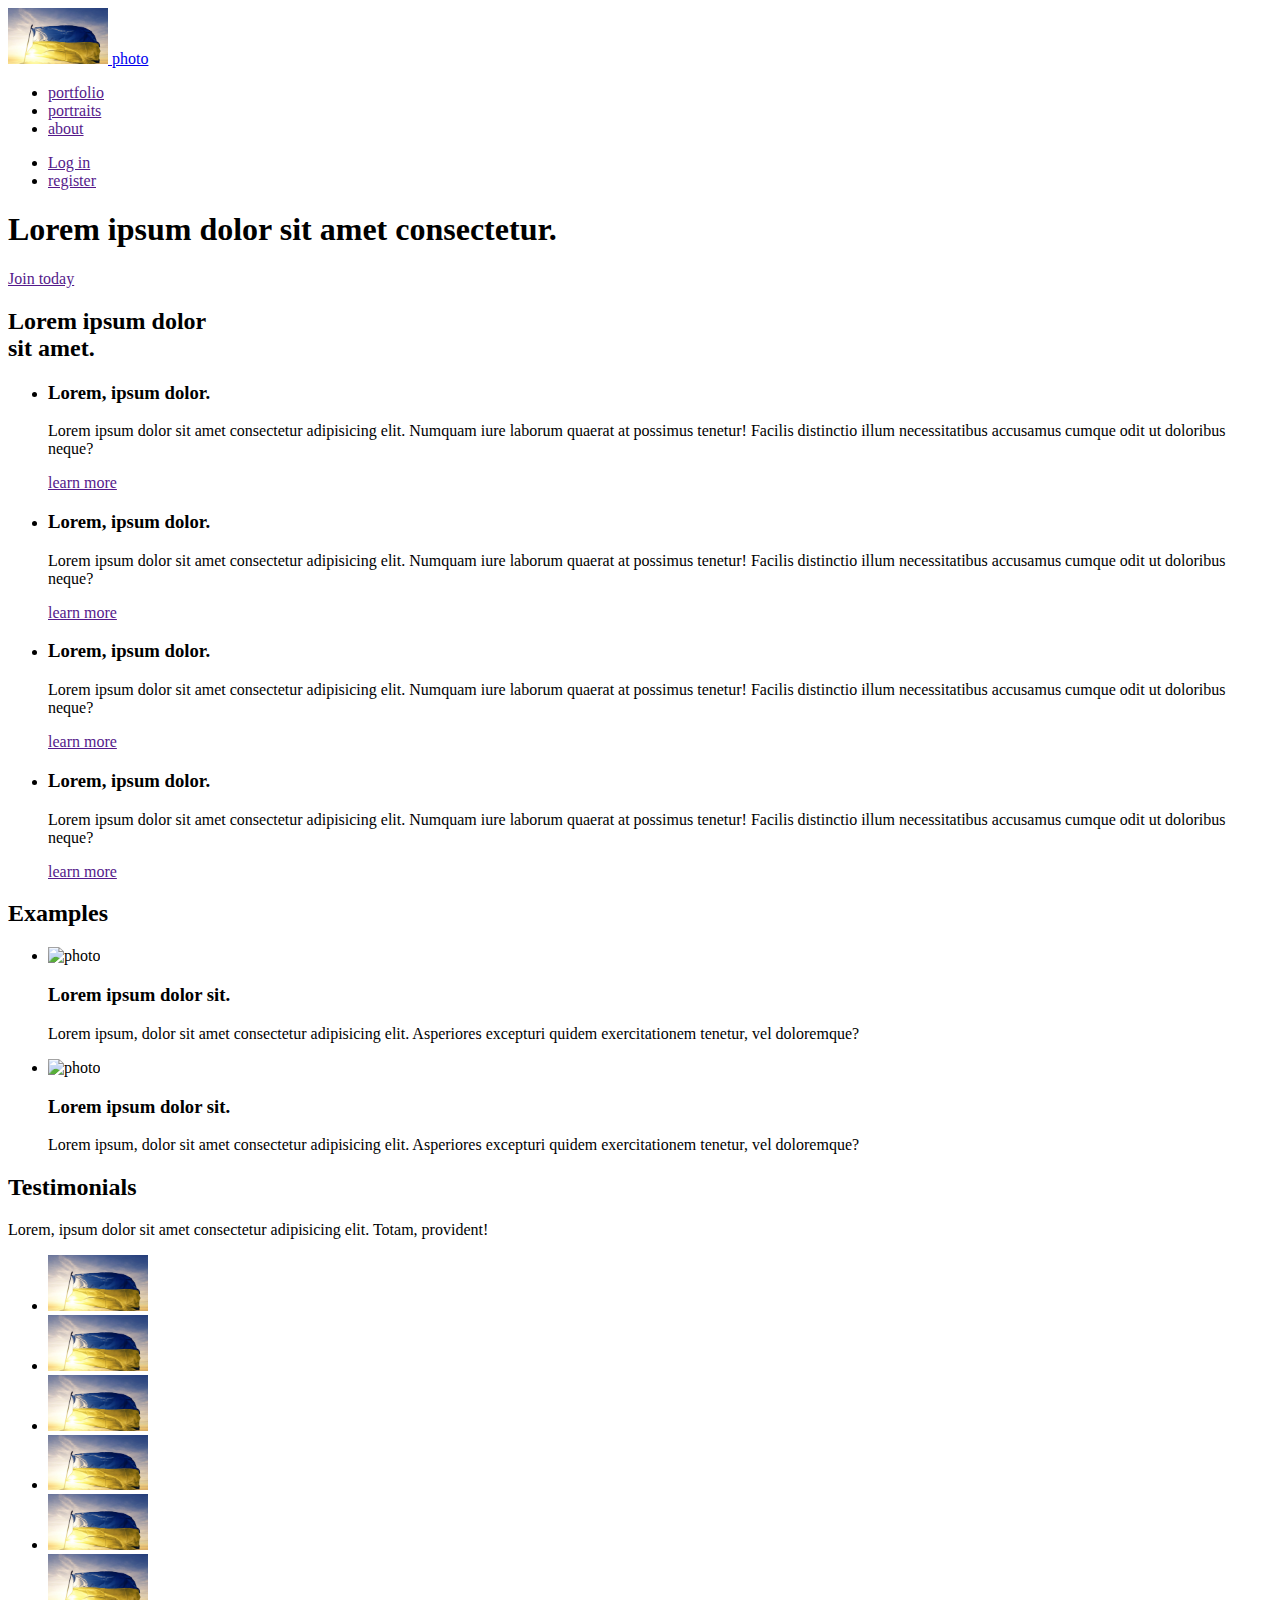
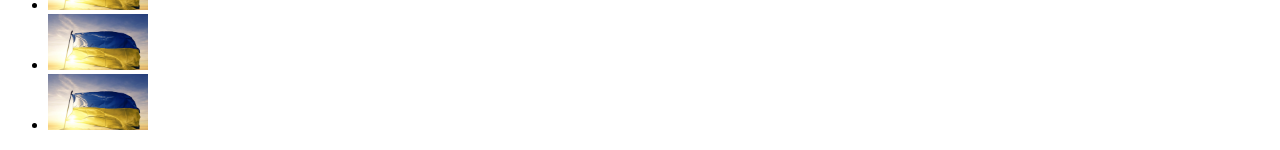
==== index.html @ 8ede585c "1 lesson" ====
<!DOCTYPE html>
<html lang="en">
<head>
    <meta charset="UTF-8">
    <meta http-equiv="X-UA-Compatible" content="IE=edge">
    <meta name="viewport" content="width=device-width, initial-scale=1.0">
    <title>Document</title>
</head>
<body>

    <!--header-->
    <header>
        <nav>
            <a href="/">
                <img src="./images/image.jpg" width="100px" alt="">
                photo
            </a>
            
            <ul>
                <li><a href="">portfolio</a></li>
                <li><a href="">portraits</a></li>
                <li><a href="">about</a></li>
            </ul>
            
            <ul>
                <li><a href="">Log in</a></li>
                <li><a href="">register</a></li>
            </ul>
        </nav>        
    </header>
    <!--main-->
    <main>
        <!--main section-->
        <section>
                <h1>Lorem ipsum dolor sit amet consectetur.</h1>
                <a href="">Join today</a>
        </section>
                
        <section>
            <h2>Lorem ipsum dolor <br />sit amet.</h2>
        
            <ul>
                <li>
                    <h3>Lorem, ipsum dolor.</h3>
                    <p>Lorem ipsum dolor sit amet consectetur adipisicing elit. Numquam iure laborum quaerat at possimus
                        tenetur! Facilis distinctio illum necessitatibus accusamus cumque odit ut doloribus neque?</p>
                    <a href="">learn more</a>
                </li>
                <li>
                    <h3>Lorem, ipsum dolor.</h3>
                    <p>Lorem ipsum dolor sit amet consectetur adipisicing elit. Numquam iure laborum quaerat at possimus
                        tenetur!
                        Facilis distinctio illum necessitatibus accusamus cumque odit ut doloribus neque?</p>
                    <a href="">learn more</a>
                </li>
                <li>
                    <h3>Lorem, ipsum dolor.</h3>
                    <p>Lorem ipsum dolor sit amet consectetur adipisicing elit. Numquam iure laborum quaerat at possimus
                        tenetur!
                        Facilis distinctio illum necessitatibus accusamus cumque odit ut doloribus neque?</p>
                    <a href="">learn more</a>
                </li>
                <li>
                    <h3>Lorem, ipsum dolor.</h3>
                    <p>Lorem ipsum dolor sit amet consectetur adipisicing elit. Numquam iure laborum quaerat at possimus
                        tenetur!
                        Facilis distinctio illum necessitatibus accusamus cumque odit ut doloribus neque?</p>
                    <a href="">learn more</a>
                </li>
            </ul>
        </section>
        
        <!--примеры-->
        <section>
            <h2>Examples</h2>
            <ul>
                <li>
                    <img src="" width="750px" alt="photo">
                    <h3>Lorem ipsum dolor sit.</h3>
                    <p>Lorem ipsum, dolor sit amet consectetur adipisicing elit. Asperiores excepturi quidem exercitationem
                        tenetur, vel doloremque?</p>
                </li>
                <li>
                    <img src="" width="750px" alt="photo">
                    <h3>Lorem ipsum dolor sit.</h3>
                    <p>Lorem ipsum, dolor sit amet consectetur adipisicing elit. Asperiores excepturi quidem exercitationem
                        tenetur, vel
                        doloremque?</p>
                </li>
            </ul>
        </section>
        
        <!--testimonials-->
        <section>
            <h2>Testimonials</h2>
            <p>Lorem, ipsum dolor sit amet consectetur adipisicing elit. Totam, provident!</p>
            <ul>
                <li><a href=""><img src="./images/image.jpg" width="100" alt=""></a></li>
                <li><a href=""><img src="./images/image.jpg" width="100" alt=""></a></li>
                <li><a href=""><img src="./images/image.jpg" width="100" alt=""></a></li>
                <li><a href=""><img src="./images/image.jpg" width="100" alt=""></a></li>
                <li><a href=""><img src="./images/image.jpg" width="100" alt=""></a></li>
                <li><a href=""><img src="./images/image.jpg" width="100" alt=""></a></li>
                <li><a href=""><img src="./images/image.jpg" width="100" alt=""></a></li>
                <li><a href=""><img src="./images/image.jpg" width="100" alt=""></a></li>
            </ul>
        </section>
    </main>

<!--footer-->
    <footer>
    </footer>
</body>
</html>
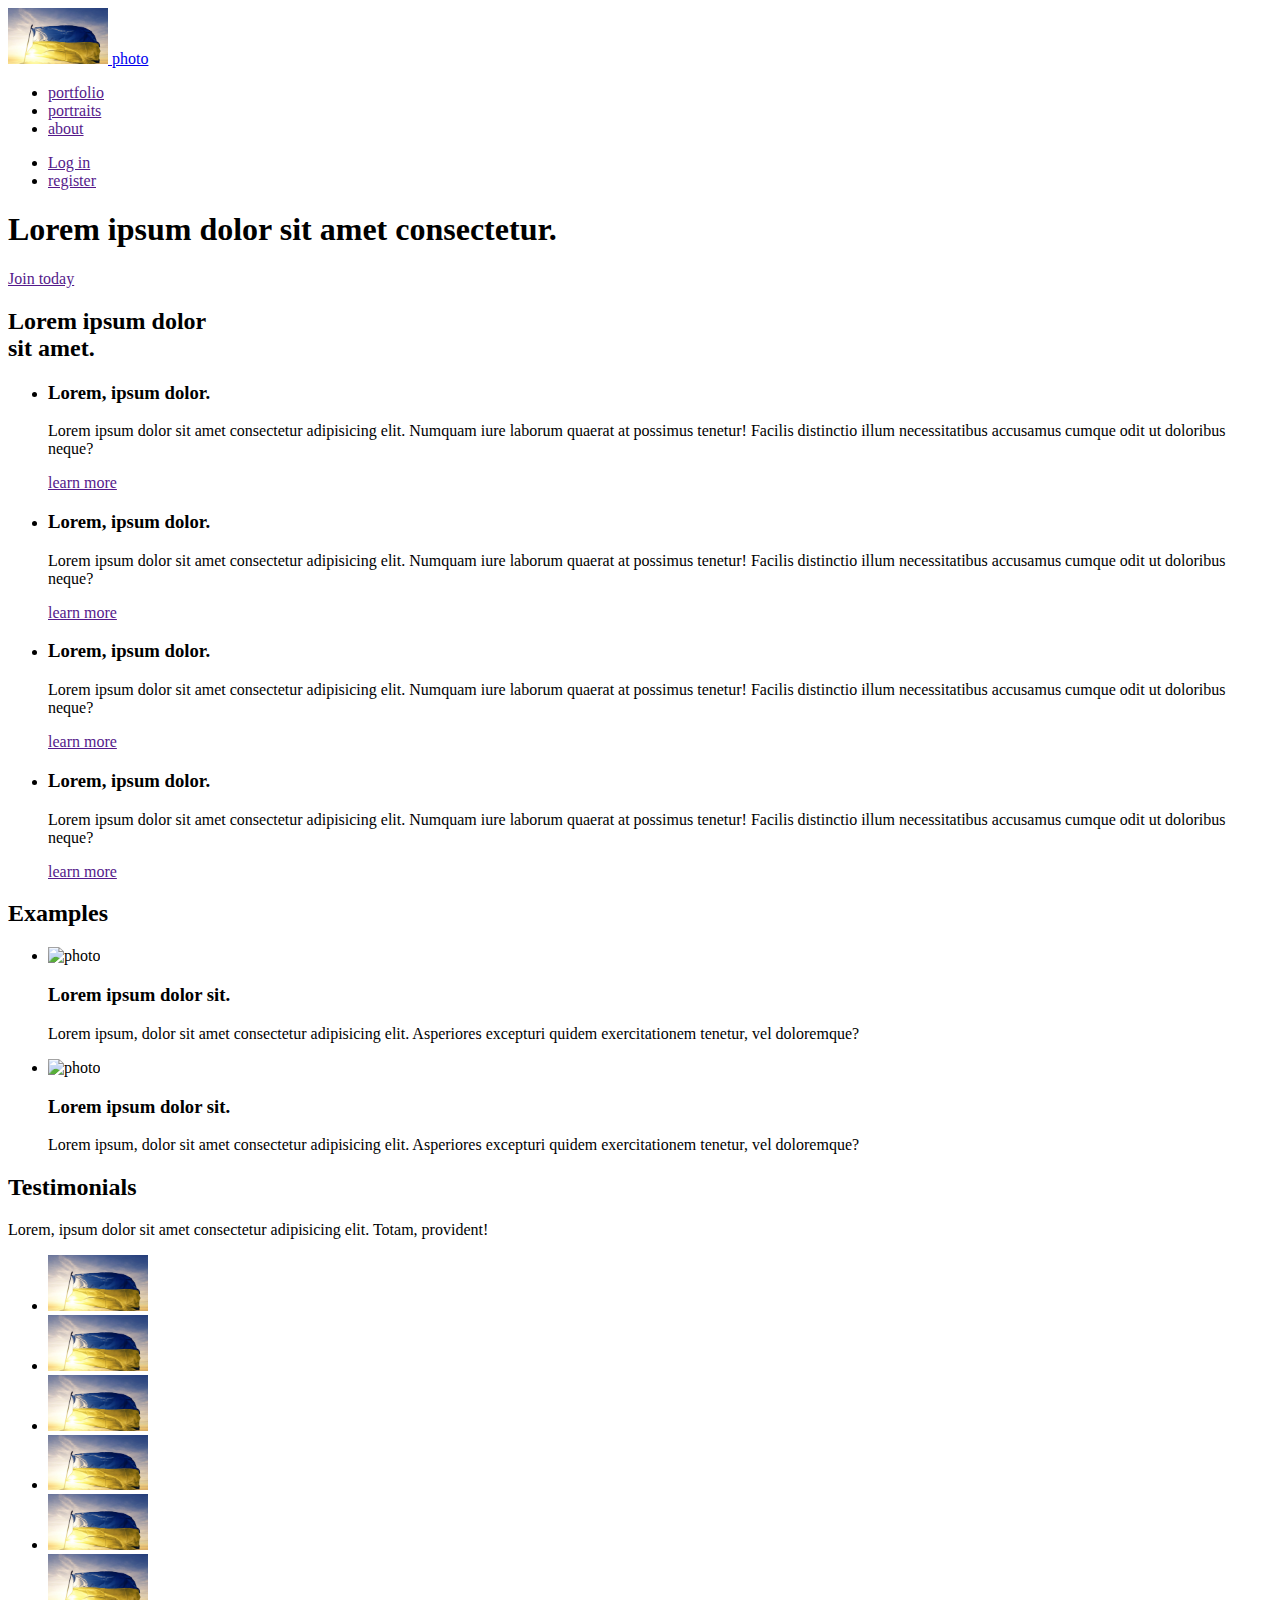
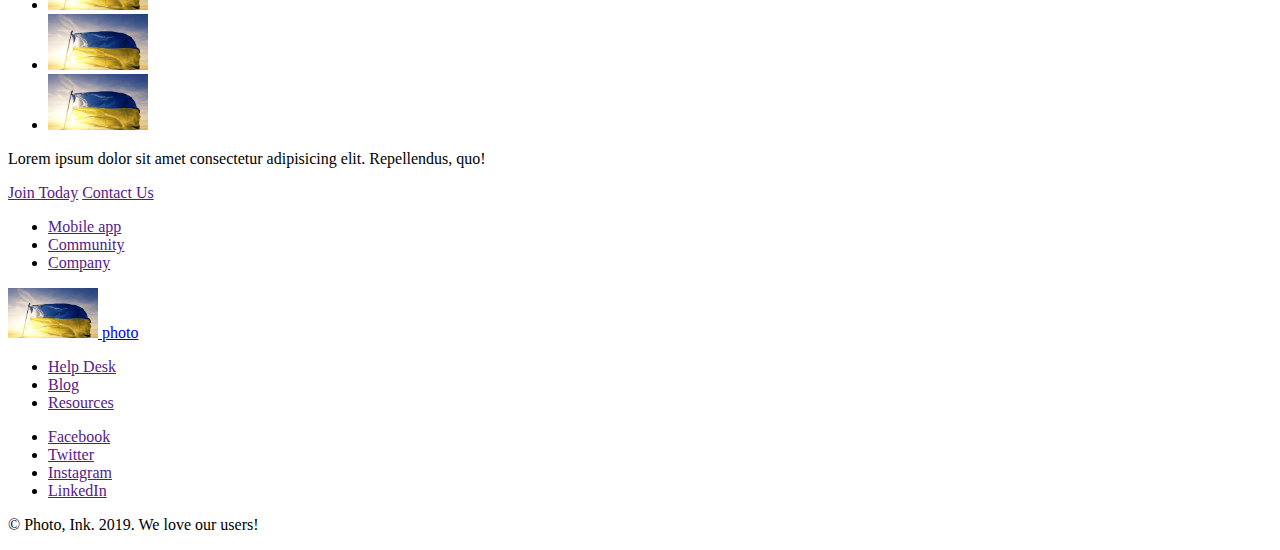
==== commit e890e58b: "add footer" ====
--- a/index.html
+++ b/index.html
@@ -1,114 +1,184 @@
 <!DOCTYPE html>
 <html lang="en">
-<head>
-    <meta charset="UTF-8">
-    <meta http-equiv="X-UA-Compatible" content="IE=edge">
-    <meta name="viewport" content="width=device-width, initial-scale=1.0">
+  <head>
+    <meta charset="UTF-8" />
+    <meta http-equiv="X-UA-Compatible" content="IE=edge" />
+    <meta name="viewport" content="width=device-width, initial-scale=1.0" />
     <title>Document</title>
-</head>
-<body>
-
+  </head>
+  <body>
     <!--header-->
     <header>
-        <nav>
-            <a href="/">
-                <img src="./images/image.jpg" width="100px" alt="">
-                photo
-            </a>
-            
-            <ul>
-                <li><a href="">portfolio</a></li>
-                <li><a href="">portraits</a></li>
-                <li><a href="">about</a></li>
-            </ul>
-            
-            <ul>
-                <li><a href="">Log in</a></li>
-                <li><a href="">register</a></li>
-            </ul>
-        </nav>        
+      <nav>
+        <a href="/">
+          <img src="./images/image.jpg" width="100px" alt="" />
+          photo
+        </a>
+
+        <ul>
+          <li><a href="">portfolio</a></li>
+          <li><a href="">portraits</a></li>
+          <li><a href="">about</a></li>
+        </ul>
+
+        <ul>
+          <li><a href="">Log in</a></li>
+          <li><a href="">register</a></li>
+        </ul>
+      </nav>
     </header>
     <!--main-->
     <main>
-        <!--main section-->
-        <section>
-                <h1>Lorem ipsum dolor sit amet consectetur.</h1>
-                <a href="">Join today</a>
-        </section>
-                
-        <section>
-            <h2>Lorem ipsum dolor <br />sit amet.</h2>
-        
-            <ul>
-                <li>
-                    <h3>Lorem, ipsum dolor.</h3>
-                    <p>Lorem ipsum dolor sit amet consectetur adipisicing elit. Numquam iure laborum quaerat at possimus
-                        tenetur! Facilis distinctio illum necessitatibus accusamus cumque odit ut doloribus neque?</p>
-                    <a href="">learn more</a>
-                </li>
-                <li>
-                    <h3>Lorem, ipsum dolor.</h3>
-                    <p>Lorem ipsum dolor sit amet consectetur adipisicing elit. Numquam iure laborum quaerat at possimus
-                        tenetur!
-                        Facilis distinctio illum necessitatibus accusamus cumque odit ut doloribus neque?</p>
-                    <a href="">learn more</a>
-                </li>
-                <li>
-                    <h3>Lorem, ipsum dolor.</h3>
-                    <p>Lorem ipsum dolor sit amet consectetur adipisicing elit. Numquam iure laborum quaerat at possimus
-                        tenetur!
-                        Facilis distinctio illum necessitatibus accusamus cumque odit ut doloribus neque?</p>
-                    <a href="">learn more</a>
-                </li>
-                <li>
-                    <h3>Lorem, ipsum dolor.</h3>
-                    <p>Lorem ipsum dolor sit amet consectetur adipisicing elit. Numquam iure laborum quaerat at possimus
-                        tenetur!
-                        Facilis distinctio illum necessitatibus accusamus cumque odit ut doloribus neque?</p>
-                    <a href="">learn more</a>
-                </li>
-            </ul>
-        </section>
-        
-        <!--примеры-->
-        <section>
-            <h2>Examples</h2>
-            <ul>
-                <li>
-                    <img src="" width="750px" alt="photo">
-                    <h3>Lorem ipsum dolor sit.</h3>
-                    <p>Lorem ipsum, dolor sit amet consectetur adipisicing elit. Asperiores excepturi quidem exercitationem
-                        tenetur, vel doloremque?</p>
-                </li>
-                <li>
-                    <img src="" width="750px" alt="photo">
-                    <h3>Lorem ipsum dolor sit.</h3>
-                    <p>Lorem ipsum, dolor sit amet consectetur adipisicing elit. Asperiores excepturi quidem exercitationem
-                        tenetur, vel
-                        doloremque?</p>
-                </li>
-            </ul>
-        </section>
-        
-        <!--testimonials-->
-        <section>
-            <h2>Testimonials</h2>
-            <p>Lorem, ipsum dolor sit amet consectetur adipisicing elit. Totam, provident!</p>
-            <ul>
-                <li><a href=""><img src="./images/image.jpg" width="100" alt=""></a></li>
-                <li><a href=""><img src="./images/image.jpg" width="100" alt=""></a></li>
-                <li><a href=""><img src="./images/image.jpg" width="100" alt=""></a></li>
-                <li><a href=""><img src="./images/image.jpg" width="100" alt=""></a></li>
-                <li><a href=""><img src="./images/image.jpg" width="100" alt=""></a></li>
-                <li><a href=""><img src="./images/image.jpg" width="100" alt=""></a></li>
-                <li><a href=""><img src="./images/image.jpg" width="100" alt=""></a></li>
-                <li><a href=""><img src="./images/image.jpg" width="100" alt=""></a></li>
-            </ul>
-        </section>
+      <!--main section-->
+      <section>
+        <h1>Lorem ipsum dolor sit amet consectetur.</h1>
+        <a href="">Join today</a>
+      </section>
+
+      <section>
+        <h2>Lorem ipsum dolor <br />sit amet.</h2>
+
+        <ul>
+          <li>
+            <h3>Lorem, ipsum dolor.</h3>
+            <p>
+              Lorem ipsum dolor sit amet consectetur adipisicing elit. Numquam
+              iure laborum quaerat at possimus tenetur! Facilis distinctio illum
+              necessitatibus accusamus cumque odit ut doloribus neque?
+            </p>
+            <a href="">learn more</a>
+          </li>
+          <li>
+            <h3>Lorem, ipsum dolor.</h3>
+            <p>
+              Lorem ipsum dolor sit amet consectetur adipisicing elit. Numquam
+              iure laborum quaerat at possimus tenetur! Facilis distinctio illum
+              necessitatibus accusamus cumque odit ut doloribus neque?
+            </p>
+            <a href="">learn more</a>
+          </li>
+          <li>
+            <h3>Lorem, ipsum dolor.</h3>
+            <p>
+              Lorem ipsum dolor sit amet consectetur adipisicing elit. Numquam
+              iure laborum quaerat at possimus tenetur! Facilis distinctio illum
+              necessitatibus accusamus cumque odit ut doloribus neque?
+            </p>
+            <a href="">learn more</a>
+          </li>
+          <li>
+            <h3>Lorem, ipsum dolor.</h3>
+            <p>
+              Lorem ipsum dolor sit amet consectetur adipisicing elit. Numquam
+              iure laborum quaerat at possimus tenetur! Facilis distinctio illum
+              necessitatibus accusamus cumque odit ut doloribus neque?
+            </p>
+            <a href="">learn more</a>
+          </li>
+        </ul>
+      </section>
+
+      <!--примеры-->
+      <section>
+        <h2>Examples</h2>
+        <ul>
+          <li>
+            <img src="" width="750px" alt="photo" />
+            <h3>Lorem ipsum dolor sit.</h3>
+            <p>
+              Lorem ipsum, dolor sit amet consectetur adipisicing elit.
+              Asperiores excepturi quidem exercitationem tenetur, vel
+              doloremque?
+            </p>
+          </li>
+          <li>
+            <img src="" width="750px" alt="photo" />
+            <h3>Lorem ipsum dolor sit.</h3>
+            <p>
+              Lorem ipsum, dolor sit amet consectetur adipisicing elit.
+              Asperiores excepturi quidem exercitationem tenetur, vel
+              doloremque?
+            </p>
+          </li>
+        </ul>
+      </section>
+
+      <!--testimonials-->
+      <section>
+        <h2>Testimonials</h2>
+        <p>
+          Lorem, ipsum dolor sit amet consectetur adipisicing elit. Totam,
+          provident!
+        </p>
+        <ul>
+          <li>
+            <a href=""><img src="./images/image.jpg" width="100" alt="" /></a>
+          </li>
+          <li>
+            <a href=""><img src="./images/image.jpg" width="100" alt="" /></a>
+          </li>
+          <li>
+            <a href=""><img src="./images/image.jpg" width="100" alt="" /></a>
+          </li>
+          <li>
+            <a href=""><img src="./images/image.jpg" width="100" alt="" /></a>
+          </li>
+          <li>
+            <a href=""><img src="./images/image.jpg" width="100" alt="" /></a>
+          </li>
+          <li>
+            <a href=""><img src="./images/image.jpg" width="100" alt="" /></a>
+          </li>
+          <li>
+            <a href=""><img src="./images/image.jpg" width="100" alt="" /></a>
+          </li>
+          <li>
+            <a href=""><img src="./images/image.jpg" width="100" alt="" /></a>
+          </li>
+        </ul>
+      </section>
+
+      <!-- sign up -->
+      <section>
+        <p>
+          Lorem ipsum dolor sit amet consectetur adipisicing elit. Repellendus,
+          quo!
+        </p>
+        <!-- я не джин) -->
+        <div>
+          <a href="">Join Today</a>
+          <a href="">Contact Us</a>
+        </div>
+      </section>
     </main>
 
-<!--footer-->
+    <!--footer-->
     <footer>
+      <ul>
+        <li><a href="">Mobile app</a></li>
+        <li><a href="">Community</a></li>
+        <li><a href="">Company</a></li>
+      </ul>
+
+      <a href="./index.html">
+        <img src="images/image.jpg" alt="logo" width="90" />
+        photo
+      </a>
+
+      <ul>
+        <li><a href="">Help Desk</a></li>
+        <li><a href="">Blog</a></li>
+        <li><a href="">Resources</a></li>
+      </ul>
+
+      <ul>
+        <li><a href="" aria-label="ссылка на Facebook">Facebook</a></li>
+        <li><a href="" aria-label="ссылка на Twitter">Twitter</a></li>
+        <li><a href="" aria-label="ссылка на Instagram">Instagram</a></li>
+        <li><a href="" aria-label="ссылка на LinkedIn">LinkedIn</a></li>
+      </ul>
+
+      <p>&copy; Photo, Ink. 2019. We love our users!</p>
     </footer>
-</body>
-</html>+  </body>
+</html>
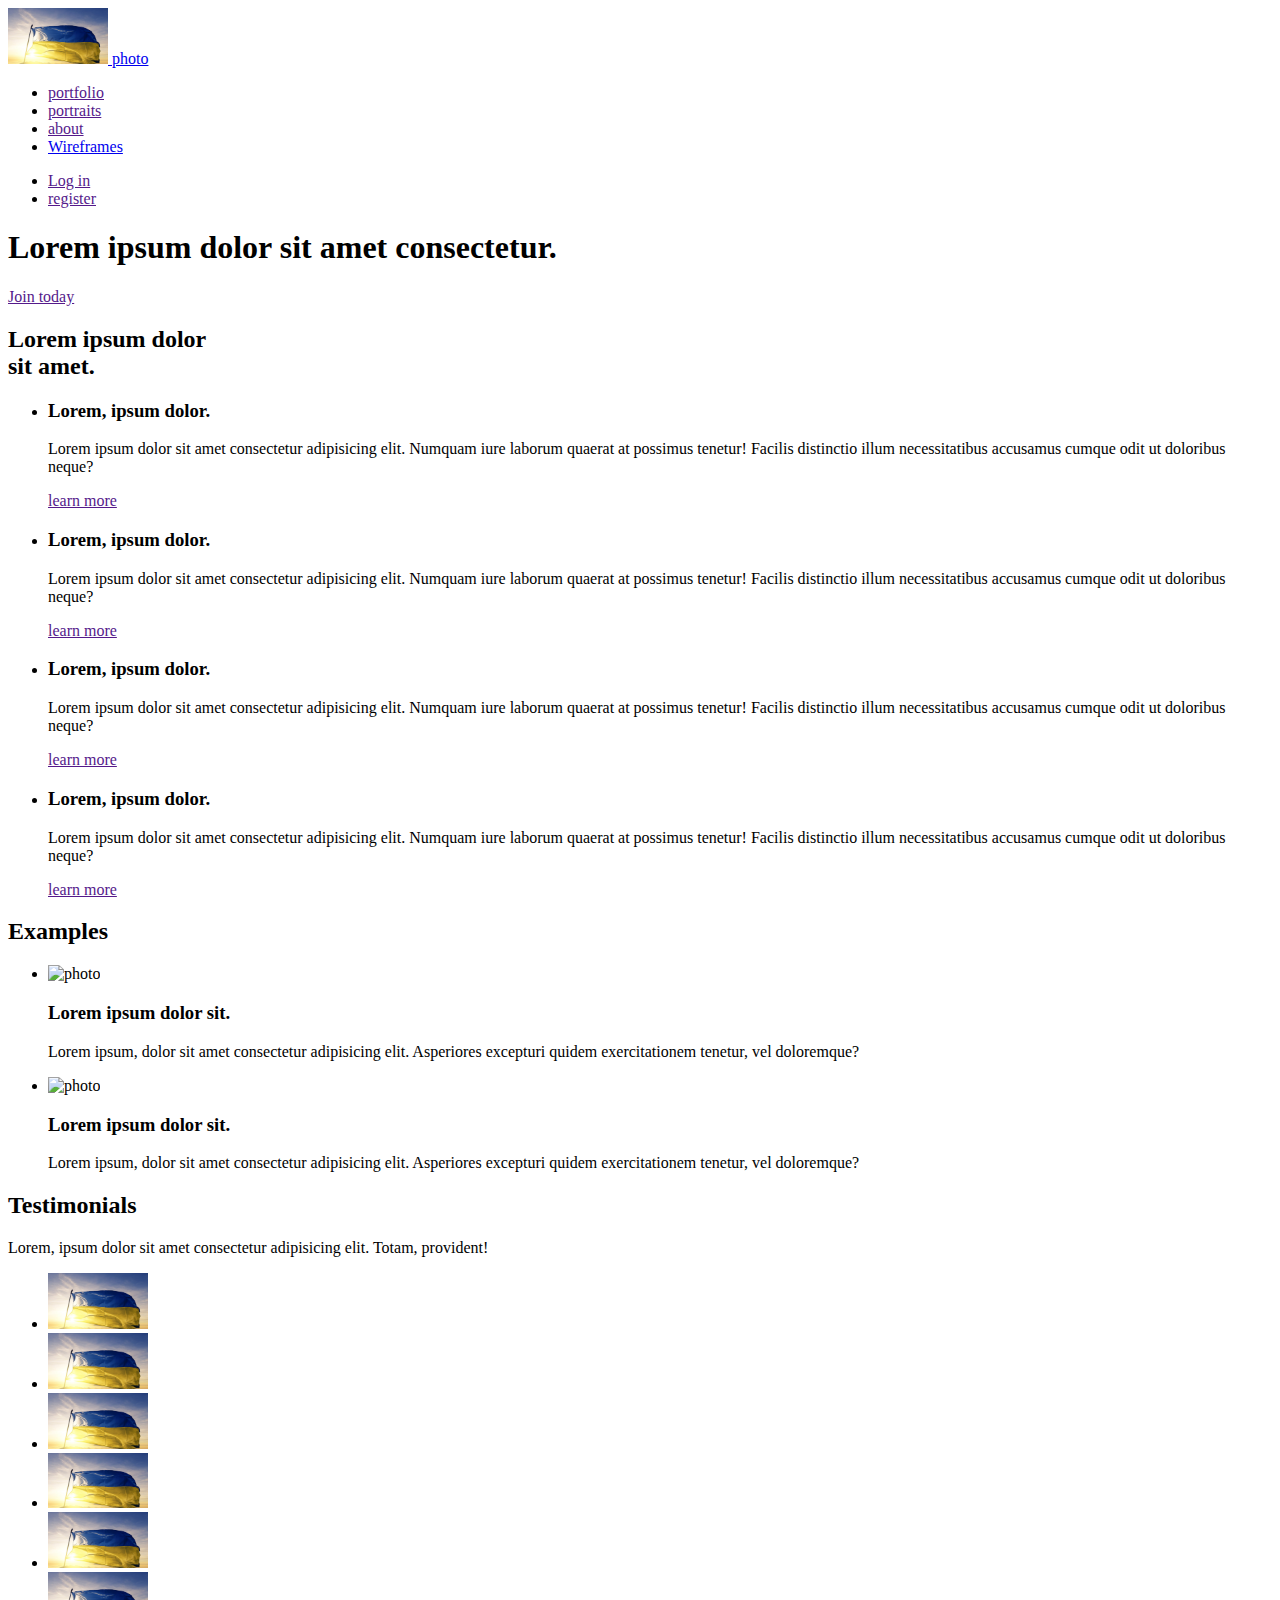
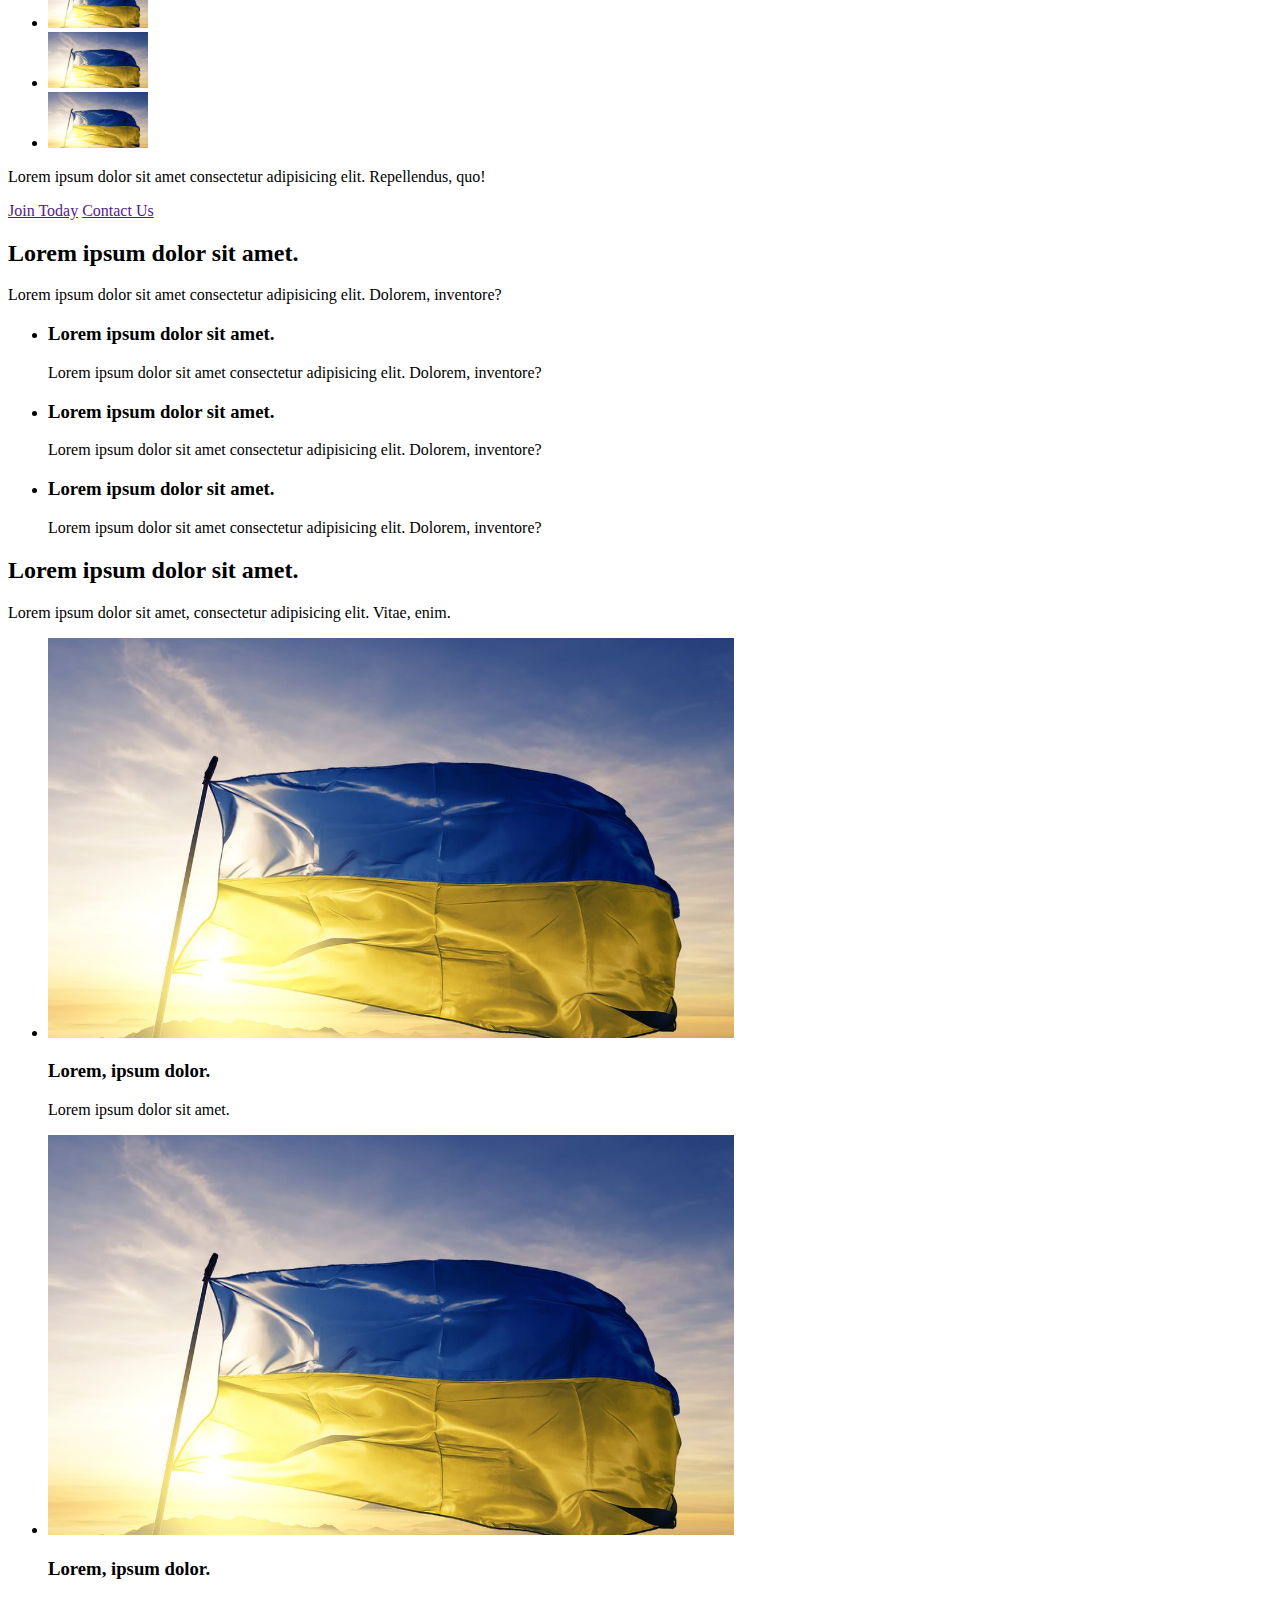
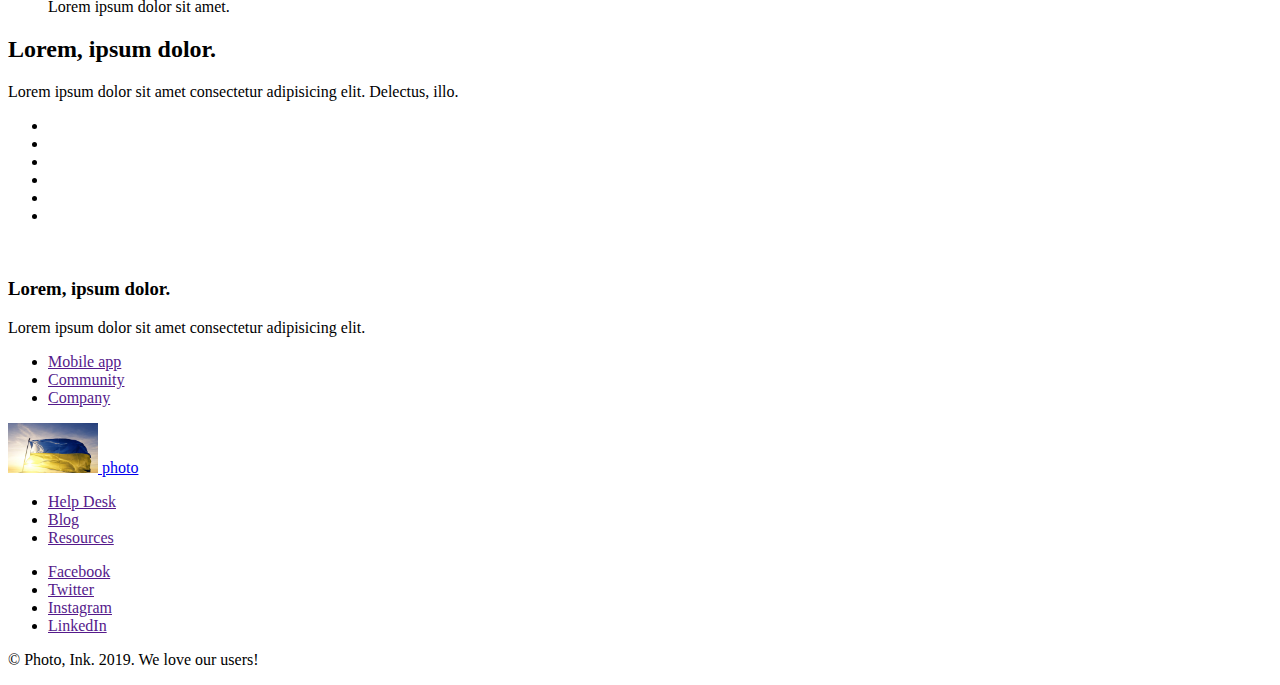
==== commit 1b975107: "add body var 2-4" ====
--- a/index.html
+++ b/index.html
@@ -19,6 +19,7 @@
           <li><a href="">portfolio</a></li>
           <li><a href="">portraits</a></li>
           <li><a href="">about</a></li>
+          <li><a href="./wireframes.html">Wireframes</a></li>
         </ul>
 
         <ul>
@@ -149,6 +150,82 @@
           <a href="">Join Today</a>
           <a href="">Contact Us</a>
         </div>
+      </section>
+
+      <!-- body var2 -->
+      <section>
+        <h2>Lorem ipsum dolor sit amet.</h2>
+        <p>
+          Lorem ipsum dolor sit amet consectetur adipisicing elit. Dolorem,
+          inventore?
+        </p>
+        <ul>
+          <li>
+            <h3>Lorem ipsum dolor sit amet.</h3>
+            <p>
+              Lorem ipsum dolor sit amet consectetur adipisicing elit. Dolorem,
+              inventore?
+            </p>
+          </li>
+          <li>
+            <h3>Lorem ipsum dolor sit amet.</h3>
+            <p>
+              Lorem ipsum dolor sit amet consectetur adipisicing elit. Dolorem,
+              inventore?
+            </p>
+          </li>
+          <li>
+            <h3>Lorem ipsum dolor sit amet.</h3>
+            <p>
+              Lorem ipsum dolor sit amet consectetur adipisicing elit. Dolorem,
+              inventore?
+              <img src="" alt="" />
+            </p>
+          </li>
+        </ul>
+      </section>
+
+      <!-- body var3 -->
+      <section>
+        <h2>Lorem ipsum dolor sit amet.</h2>
+        <p>
+          Lorem ipsum dolor sit amet, consectetur adipisicing elit. Vitae, enim.
+        </p>
+        <ul>
+          <li>
+            <img src="./images/image.jpg" alt="" width="686" height="400" />
+            <h3>Lorem, ipsum dolor.</h3>
+            <p>Lorem ipsum dolor sit amet.</p>
+          </li>
+          <li>
+            <img src="./images/image.jpg" alt="" width="686" height="400" />
+            <h3>Lorem, ipsum dolor.</h3>
+            <p>Lorem ipsum dolor sit amet.</p>
+          </li>
+        </ul>
+      </section>
+
+      <!-- body var4 -->
+      <section>
+        <h2>Lorem, ipsum dolor.</h2>
+        <p>
+          Lorem ipsum dolor sit amet consectetur adipisicing elit. Delectus,
+          illo.
+        </p>
+        <ul>
+          <li><img src="" alt="" /></li>
+          <li><img src="" alt="" /></li>
+          <li><img src="" alt="" /></li>
+          <li><img src="" alt="" /></li>
+          <li><img src="" alt="" /></li>
+          <li><img src="" alt="" /></li>
+        </ul>
+
+        <article>
+          <img src="" alt="" width="400" />
+          <h3>Lorem, ipsum dolor.</h3>
+          <p>Lorem ipsum dolor sit amet consectetur adipisicing elit.</p>
+        </article>
       </section>
     </main>
 
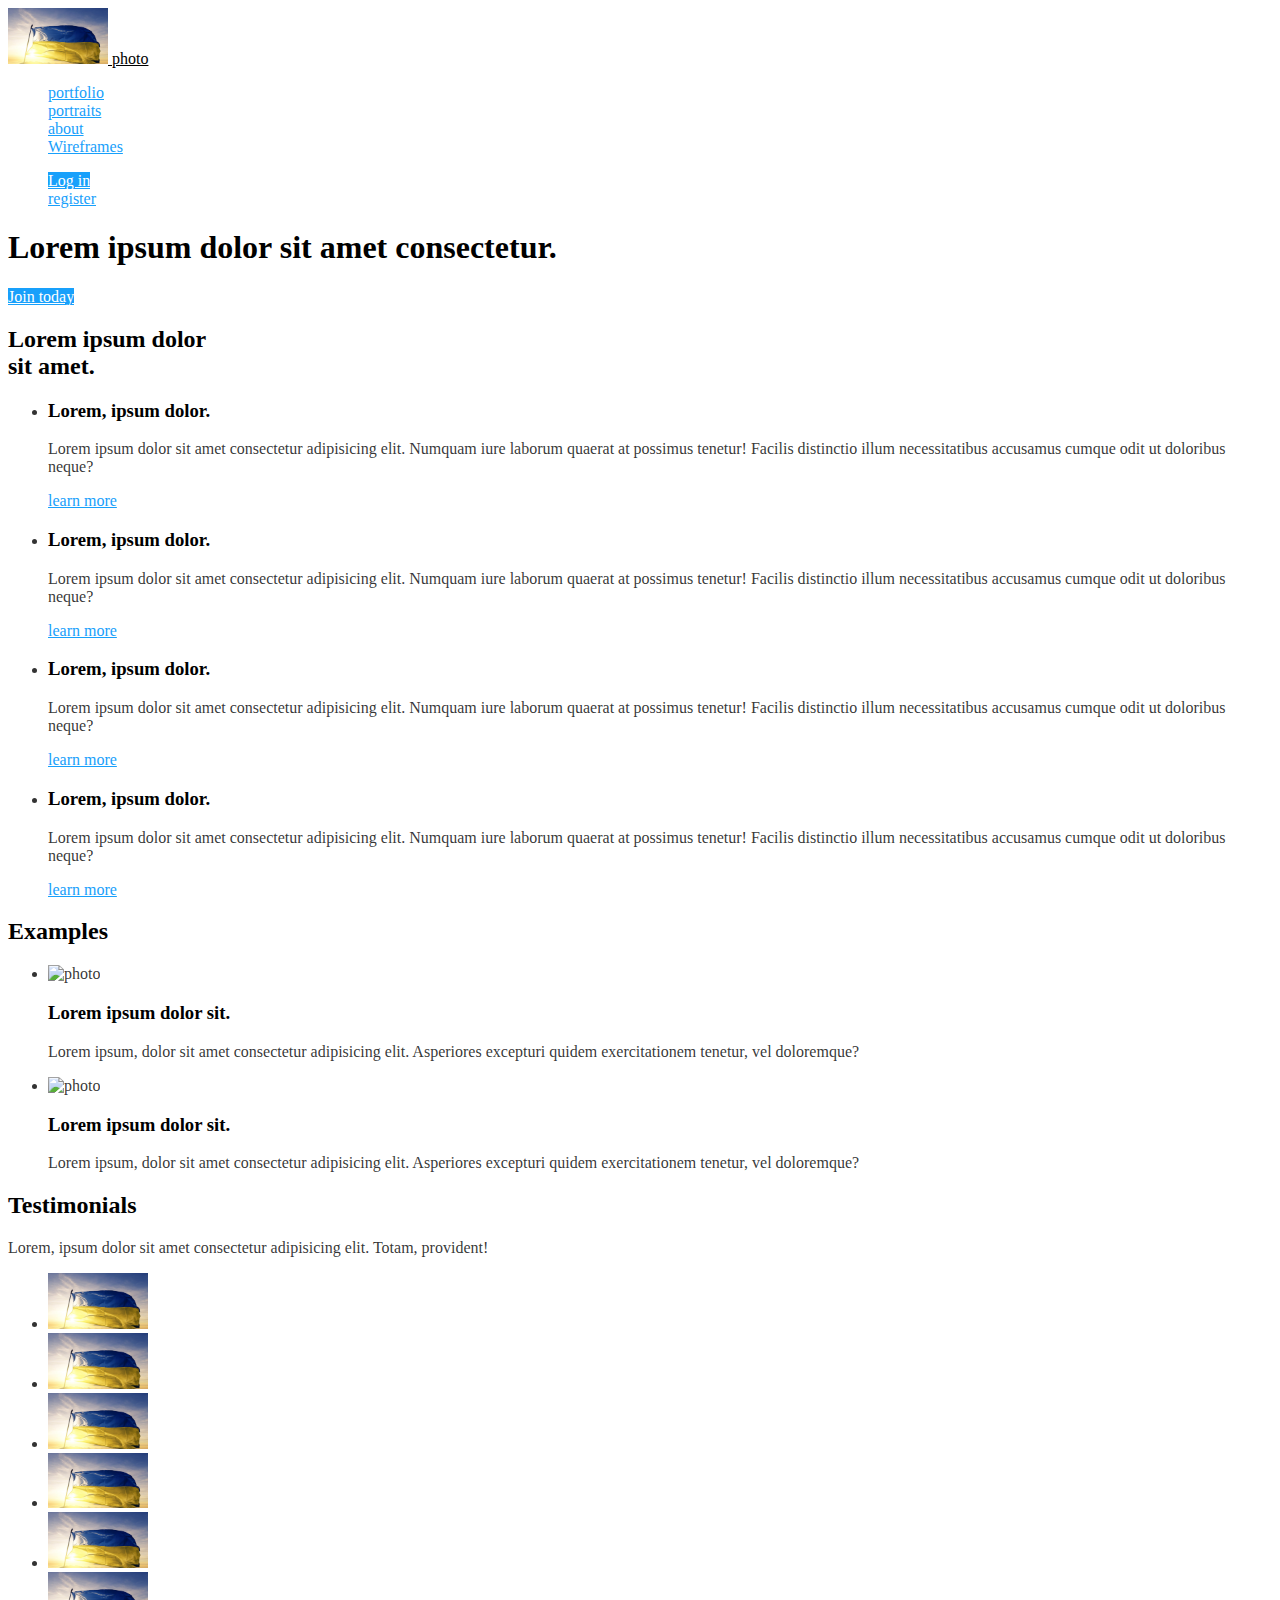
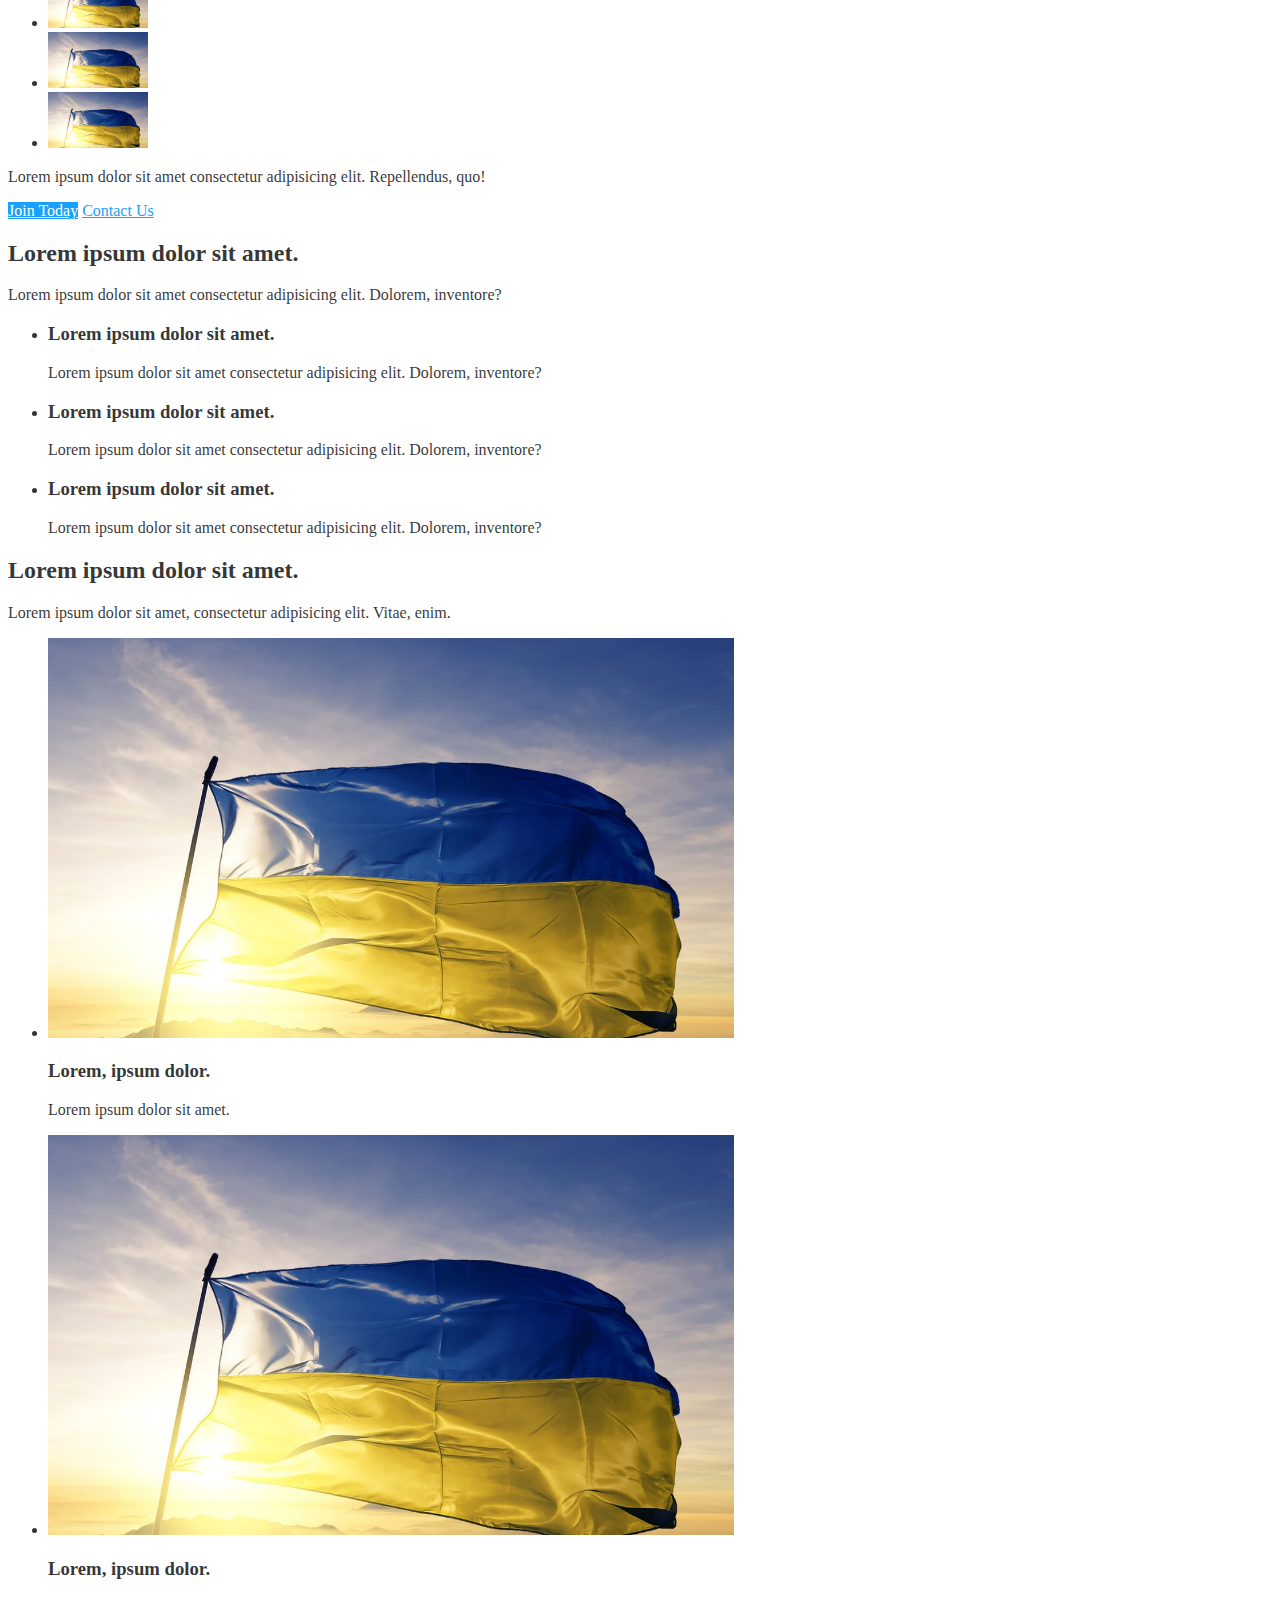
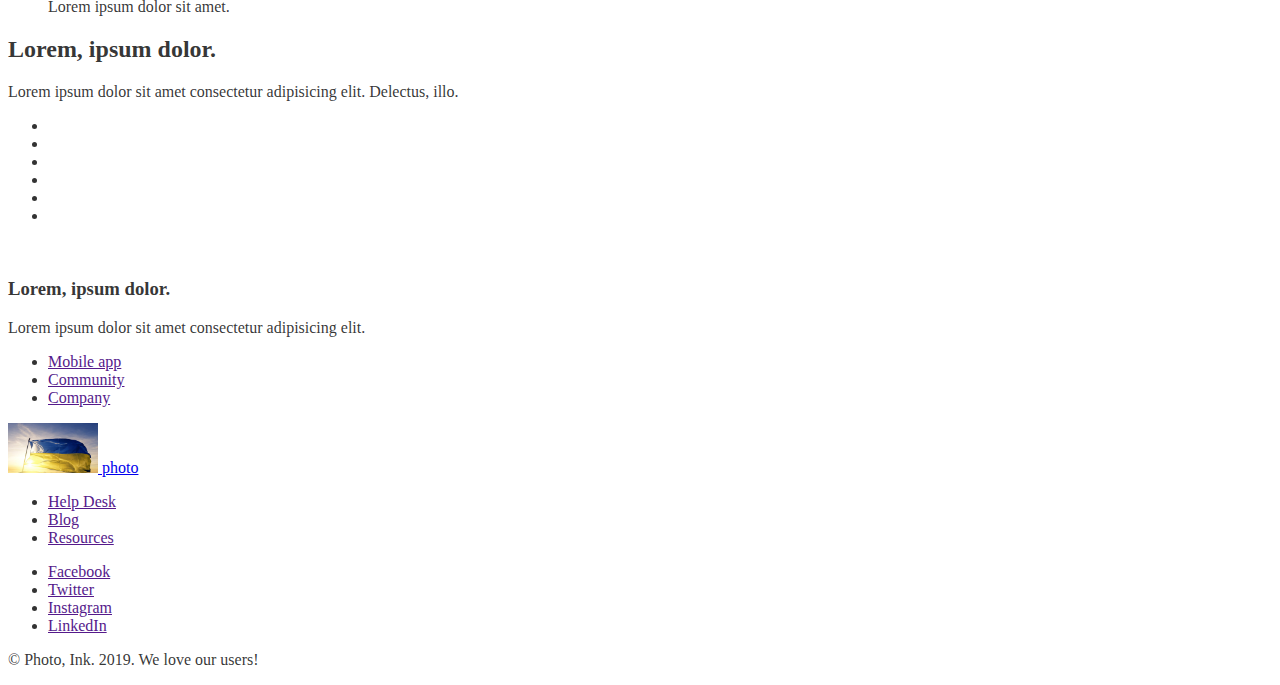
==== commit 4853f3ea: "добавлены классы в хтмл и файл стайлз цсс" ====
--- a/index.html
+++ b/index.html
@@ -4,88 +4,90 @@
     <meta charset="UTF-8" />
     <meta http-equiv="X-UA-Compatible" content="IE=edge" />
     <meta name="viewport" content="width=device-width, initial-scale=1.0" />
-    <title>Document</title>
+    <title>Test Document</title>
+    <link rel="stylesheet" href="./css/styles.css" />
   </head>
-  <body>
+  <body class="page">
     <!--header-->
-    <header>
+    <header class="page-header">
       <nav>
-        <a href="/">
+        <a href="./index.html" class="logo">
           <img src="./images/image.jpg" width="100px" alt="" />
           photo
         </a>
 
-        <ul>
-          <li><a href="">portfolio</a></li>
-          <li><a href="">portraits</a></li>
-          <li><a href="">about</a></li>
-          <li><a href="./wireframes.html">Wireframes</a></li>
-        </ul>
-
-        <ul>
-          <li><a href="">Log in</a></li>
-          <li><a href="">register</a></li>
+        <ul class="site-nav list">
+          <li><a href="" class="link">portfolio</a></li>
+          <li><a href="" class="link">portraits</a></li>
+          <li><a href="" class="link">about</a></li>
+          <li><a href="./wireframes.html" class="link">Wireframes</a></li>
+        </ul>
+
+        <ul class="auth-nav list">
+          <li><a href="" class="button primary">Log in</a></li>
+          <li><a href="" class="button secondary">register</a></li>
         </ul>
       </nav>
     </header>
     <!--main-->
     <main>
-      <!--main section-->
-      <section>
-        <h1>Lorem ipsum dolor sit amet consectetur.</h1>
-        <a href="">Join today</a>
-      </section>
-
-      <section>
-        <h2>Lorem ipsum dolor <br />sit amet.</h2>
-
-        <ul>
-          <li>
-            <h3>Lorem, ipsum dolor.</h3>
-            <p>
-              Lorem ipsum dolor sit amet consectetur adipisicing elit. Numquam
-              iure laborum quaerat at possimus tenetur! Facilis distinctio illum
-              necessitatibus accusamus cumque odit ut doloribus neque?
-            </p>
-            <a href="">learn more</a>
-          </li>
-          <li>
-            <h3>Lorem, ipsum dolor.</h3>
-            <p>
-              Lorem ipsum dolor sit amet consectetur adipisicing elit. Numquam
-              iure laborum quaerat at possimus tenetur! Facilis distinctio illum
-              necessitatibus accusamus cumque odit ut doloribus neque?
-            </p>
-            <a href="">learn more</a>
-          </li>
-          <li>
-            <h3>Lorem, ipsum dolor.</h3>
-            <p>
-              Lorem ipsum dolor sit amet consectetur adipisicing elit. Numquam
-              iure laborum quaerat at possimus tenetur! Facilis distinctio illum
-              necessitatibus accusamus cumque odit ut doloribus neque?
-            </p>
-            <a href="">learn more</a>
-          </li>
-          <li>
-            <h3>Lorem, ipsum dolor.</h3>
-            <p>
-              Lorem ipsum dolor sit amet consectetur adipisicing elit. Numquam
-              iure laborum quaerat at possimus tenetur! Facilis distinctio illum
-              necessitatibus accusamus cumque odit ut doloribus neque?
-            </p>
-            <a href="">learn more</a>
+      <!--hero-->
+      <section class="hero">
+        <h1 class="hero-title">Lorem ipsum dolor sit amet consectetur.</h1>
+        <a href="" class="button primary">Join today</a>
+      </section>
+
+      <!-- преимущества -->
+      <section class="section">
+        <h2 class="section-title">Lorem ipsum dolor <br />sit amet.</h2>
+
+        <ul class="feature-list">
+          <li>
+            <h3 class="title">Lorem, ipsum dolor.</h3>
+            <p>
+              Lorem ipsum dolor sit amet consectetur adipisicing elit. Numquam
+              iure laborum quaerat at possimus tenetur! Facilis distinctio illum
+              necessitatibus accusamus cumque odit ut doloribus neque?
+            </p>
+            <a href="" class="button secondary">learn more</a>
+          </li>
+          <li>
+            <h3 class="title">Lorem, ipsum dolor.</h3>
+            <p>
+              Lorem ipsum dolor sit amet consectetur adipisicing elit. Numquam
+              iure laborum quaerat at possimus tenetur! Facilis distinctio illum
+              necessitatibus accusamus cumque odit ut doloribus neque?
+            </p>
+            <a href="" class="button secondary">learn more</a>
+          </li>
+          <li>
+            <h3 class="title">Lorem, ipsum dolor.</h3>
+            <p>
+              Lorem ipsum dolor sit amet consectetur adipisicing elit. Numquam
+              iure laborum quaerat at possimus tenetur! Facilis distinctio illum
+              necessitatibus accusamus cumque odit ut doloribus neque?
+            </p>
+            <a href="" class="button secondary">learn more</a>
+          </li>
+          <li>
+            <h3 class="title">Lorem, ipsum dolor.</h3>
+            <p>
+              Lorem ipsum dolor sit amet consectetur adipisicing elit. Numquam
+              iure laborum quaerat at possimus tenetur! Facilis distinctio illum
+              necessitatibus accusamus cumque odit ut doloribus neque?
+            </p>
+            <a href="" class="button secondary">learn more</a>
           </li>
         </ul>
       </section>
 
       <!--примеры-->
-      <section>
-        <h2>Examples</h2>
-        <ul>
+      <section class="section">
+        <h2 class="section-title">Examples</h2>
+        <ul class="work-list">
           <li>
             <img src="" width="750px" alt="photo" />
-            <h3>Lorem ipsum dolor sit.</h3>
+            <h3 class="title">Lorem ipsum dolor sit.</h3>
             <p>
               Lorem ipsum, dolor sit amet consectetur adipisicing elit.
               Asperiores excepturi quidem exercitationem tenetur, vel
@@ -94,7 +96,7 @@
           </li>
           <li>
             <img src="" width="750px" alt="photo" />
-            <h3>Lorem ipsum dolor sit.</h3>
+            <h3 class="title">Lorem ipsum dolor sit.</h3>
             <p>
               Lorem ipsum, dolor sit amet consectetur adipisicing elit.
               Asperiores excepturi quidem exercitationem tenetur, vel
@@ -105,8 +107,8 @@
       </section>
 
       <!--testimonials-->
-      <section>
-        <h2>Testimonials</h2>
+      <section class="section">
+        <h2 class="section-title">Testimonials</h2>
         <p>
           Lorem, ipsum dolor sit amet consectetur adipisicing elit. Totam,
           provident!
@@ -147,8 +149,8 @@
         </p>
         <!-- я не джин) -->
         <div>
-          <a href="">Join Today</a>
-          <a href="">Contact Us</a>
+          <a href="" class="button primary">Join Today</a>
+          <a href="" class="button secondary">Contact Us</a>
         </div>
       </section>
 
--- a/css/styles.css
+++ b/css/styles.css
@@ -0,0 +1,79 @@
+/* цвет основного текста */
+/* вторичный цвет */
+/* цвет акцента */
+/* вторичный цвет фона */
+
+:root {
+  --primary-text-color: rgba(0, 0, 0, 0.8);
+  --title-text-color: #000000;
+  --accent-color: #18a0fb;
+  --primary-white-color: #ffffff;
+}
+
+body {
+  background-color: var(--primary-white-color);
+  color: var(--primary-text-color);
+}
+
+.list {
+  list-style: none;
+}
+
+/* logo */
+.logo {
+  color: var(--title-text-color);
+}
+
+.logo:hover {
+  color: var(--accent-color);
+}
+
+/* site nav */
+.site-nav .link {
+  color: var(--accent-color);
+}
+
+.site-nav .link:hover,
+.site-nav .link:focus {
+  color: var(--title-text-color);
+}
+
+/* hero */
+.hero-title {
+  color: var(--title-text-color);
+}
+
+/* section */
+.section-title {
+  color: var(--title-text-color);
+}
+
+/* Features */
+.feature-list .title {
+  color: var(--title-text-color);
+}
+
+.feature-list .link {
+  color: var(--accent-color);
+}
+
+/* examples */
+.work-list .title {
+  color: var(--title-text-color);
+}
+
+/* button */
+.button {
+  color: var(--title-text-color);
+  background-color: var(--primary-white-color);
+}
+
+.button.primary {
+  color: var(--primary-white-color);
+  background-color: var(--accent-color);
+}
+
+.button.secondary {
+  color: var(--accent-color);
+  background-color: var(--primary-white-color);
+}
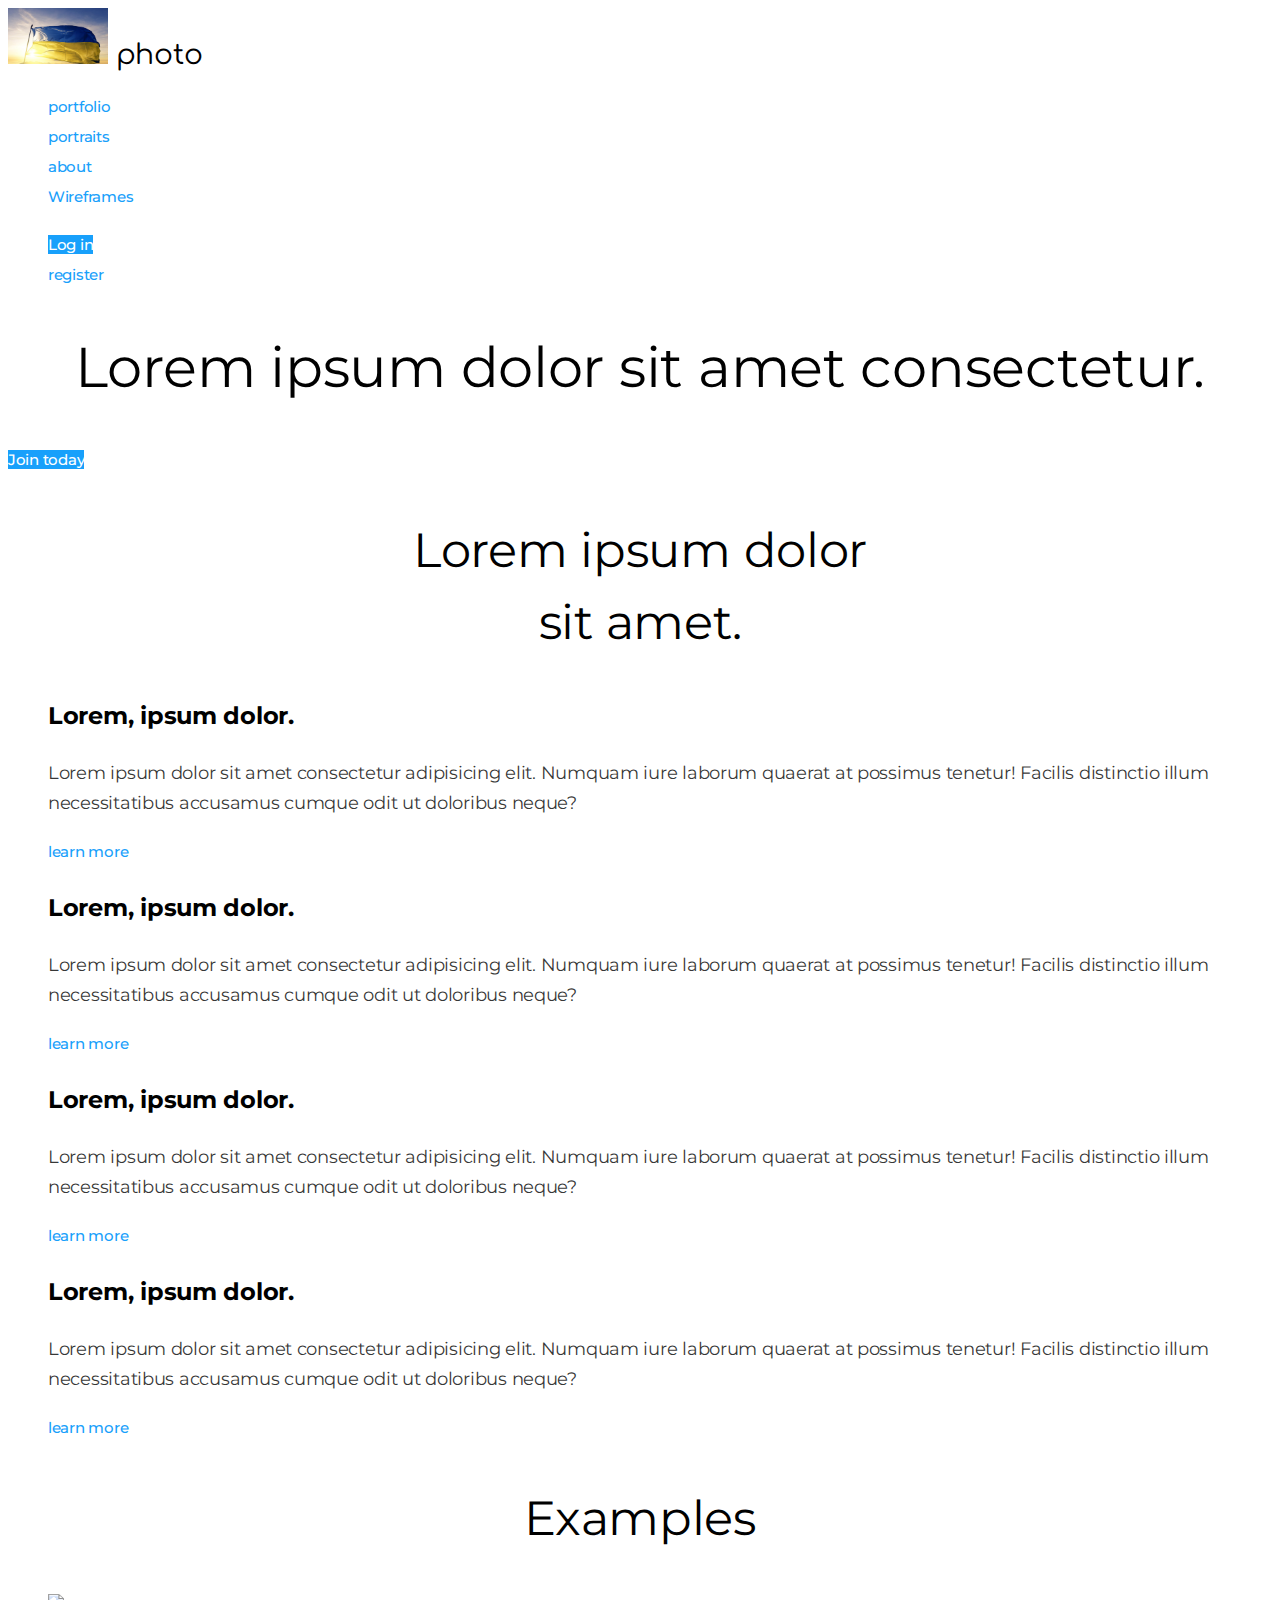
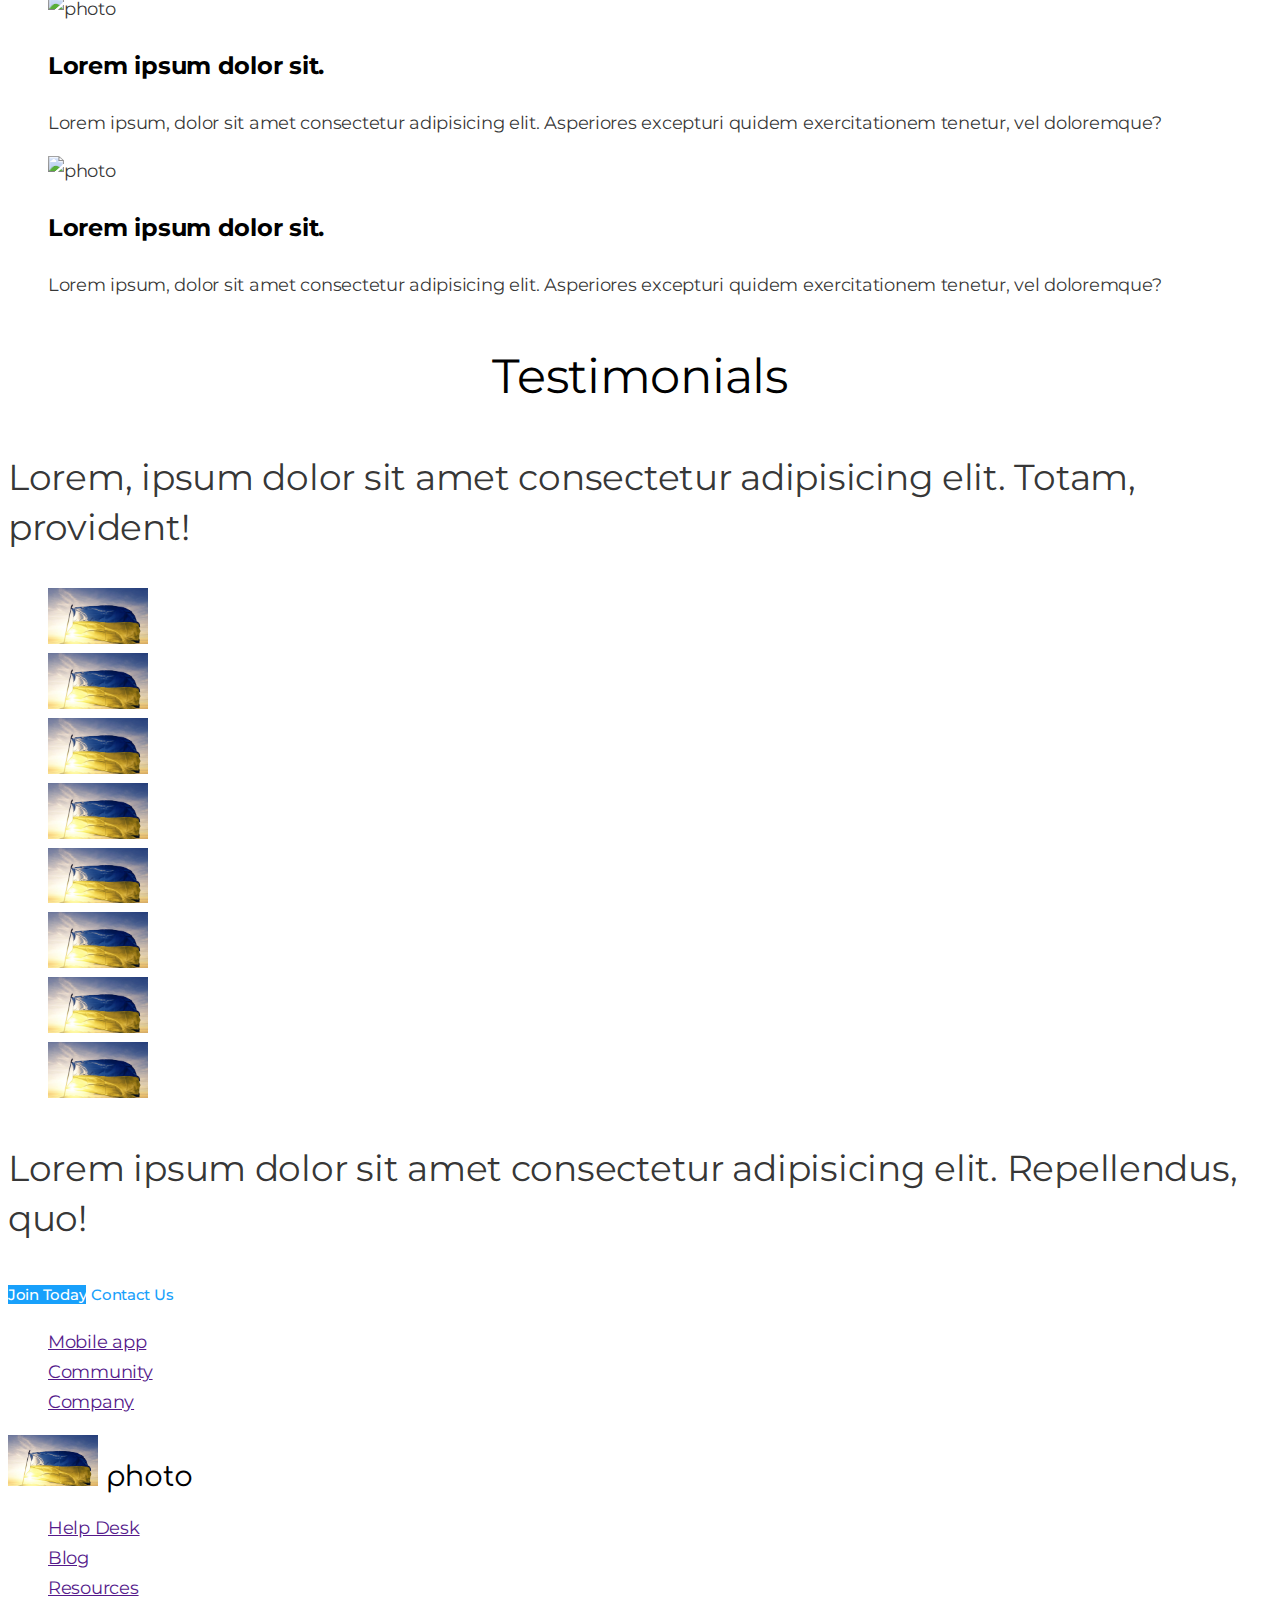
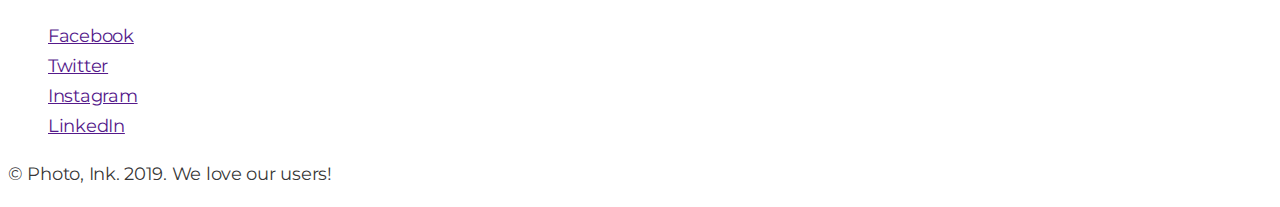
==== commit 40379d8c: "+ цвет и текст" ====
--- a/index.html
+++ b/index.html
@@ -5,6 +5,10 @@
     <meta http-equiv="X-UA-Compatible" content="IE=edge" />
     <meta name="viewport" content="width=device-width, initial-scale=1.0" />
     <title>Test Document</title>
+    <link
+      href="https://fonts.googleapis.com/css2?family=Comfortaa&family=Montserrat:wght@400;500;700&display=swap"
+      rel="stylesheet"
+    />
     <link rel="stylesheet" href="./css/styles.css" />
   </head>
   <body class="page">
@@ -41,7 +45,7 @@
       <section class="section">
         <h2 class="section-title">Lorem ipsum dolor <br />sit amet.</h2>
 
-        <ul class="feature-list">
+        <ul class="feature-list list">
           <li>
             <h3 class="title">Lorem, ipsum dolor.</h3>
             <p>
@@ -82,9 +86,9 @@
       </section>
 
       <!--примеры-->
-      <section class="section">
+      <section class="section work">
         <h2 class="section-title">Examples</h2>
-        <ul class="work-list">
+        <ul class="work-list list">
           <li>
             <img src="" width="750px" alt="photo" />
             <h3 class="title">Lorem ipsum dolor sit.</h3>
@@ -109,11 +113,11 @@
       <!--testimonials-->
       <section class="section">
         <h2 class="section-title">Testimonials</h2>
-        <p>
+        <p class="section-description">
           Lorem, ipsum dolor sit amet consectetur adipisicing elit. Totam,
           provident!
         </p>
-        <ul>
+        <ul class="list">
           <li>
             <a href=""><img src="./images/image.jpg" width="100" alt="" /></a>
           </li>
@@ -143,7 +147,7 @@
 
       <!-- sign up -->
       <section>
-        <p>
+        <p class="section-description">
           Lorem ipsum dolor sit amet consectetur adipisicing elit. Repellendus,
           quo!
         </p>
@@ -154,8 +158,8 @@
         </div>
       </section>
 
-      <!-- body var2 -->
-      <section>
+      <!-- <section>
+        
         <h2>Lorem ipsum dolor sit amet.</h2>
         <p>
           Lorem ipsum dolor sit amet consectetur adipisicing elit. Dolorem,
@@ -185,10 +189,9 @@
             </p>
           </li>
         </ul>
-      </section>
-
-      <!-- body var3 -->
-      <section>
+      </section> -->
+
+      <!-- <section>
         <h2>Lorem ipsum dolor sit amet.</h2>
         <p>
           Lorem ipsum dolor sit amet, consectetur adipisicing elit. Vitae, enim.
@@ -205,10 +208,9 @@
             <p>Lorem ipsum dolor sit amet.</p>
           </li>
         </ul>
-      </section>
-
-      <!-- body var4 -->
-      <section>
+      </section> -->
+
+      <!-- <section>
         <h2>Lorem, ipsum dolor.</h2>
         <p>
           Lorem ipsum dolor sit amet consectetur adipisicing elit. Delectus,
@@ -228,29 +230,29 @@
           <h3>Lorem, ipsum dolor.</h3>
           <p>Lorem ipsum dolor sit amet consectetur adipisicing elit.</p>
         </article>
-      </section>
+      </section> -->
     </main>
 
     <!--footer-->
     <footer>
-      <ul>
+      <ul class="list">
         <li><a href="">Mobile app</a></li>
         <li><a href="">Community</a></li>
         <li><a href="">Company</a></li>
       </ul>
 
-      <a href="./index.html">
+      <a href="./index.html" class="logo">
         <img src="images/image.jpg" alt="logo" width="90" />
         photo
       </a>
 
-      <ul>
+      <ul class="list">
         <li><a href="">Help Desk</a></li>
         <li><a href="">Blog</a></li>
         <li><a href="">Resources</a></li>
       </ul>
 
-      <ul>
+      <ul class="list">
         <li><a href="" aria-label="ссылка на Facebook">Facebook</a></li>
         <li><a href="" aria-label="ссылка на Twitter">Twitter</a></li>
         <li><a href="" aria-label="ссылка на Instagram">Instagram</a></li>
--- a/css/styles.css
+++ b/css/styles.css
@@ -13,7 +13,15 @@
 body {
   background-color: var(--primary-white-color);
   color: var(--primary-text-color);
+  font-family: Montserrat, sans-serif;
+  letter-spacing: -0.015em;
+  font-size: 18px;
+  line-height: 1.67;
 }
+
+/* h1, h2, h3, h4, h5, h6 {
+  font-family: Montserrat, sans-serif;
+} */
 
 .list {
   list-style: none;
@@ -22,6 +30,10 @@
 /* logo */
 .logo {
   color: var(--title-text-color);
+  font-family: Comfortaa, cursive;
+  font-size: 28px;
+  line-height: 1.14;
+  text-decoration: none;
 }
 
 .logo:hover {
@@ -31,6 +43,10 @@
 /* site nav */
 .site-nav .link {
   color: var(--accent-color);
+  font-weight: 500;
+  font-size: 15px;
+  line-height: 1.2;
+  text-decoration: none;
 }
 
 .site-nav .link:hover,
@@ -41,31 +57,59 @@
 /* hero */
 .hero-title {
   color: var(--title-text-color);
+  font-weight: 400;
+  font-size: 56px;
+  line-height: 1.43;
+  text-align: center;
 }
 
 /* section */
 .section-title {
   color: var(--title-text-color);
+  font-weight: 400;
+  font-size: 48px;
+  line-height: 1.5;
+  text-align: center;
 }
 
-/* Features */
-.feature-list .title {
+.section-description {
+  font-size: 36px;
+  line-height: 1.39;
+}
+
+/* Features & Examples*/
+.feature-list .title,
+.work-list .title {
   color: var(--title-text-color);
+  font-weight: 700;
+  font-size: 24px;
+  line-height: 1.5;
 }
 
 .feature-list .link {
   color: var(--accent-color);
 }
 
-/* examples */
+/* examples
 .work-list .title {
   color: var(--title-text-color);
-}
+  font-weight: 700;
+  font-size: 24px;
+  line-height: 1.5;
+} */
+
+/* .work {
+  background-color: tomato;
+} */
 
 /* button */
 .button {
   color: var(--title-text-color);
   background-color: var(--primary-white-color);
+  font-weight: 500;
+  font-size: 15px;
+  line-height: 1.2;
+  text-decoration: none;
 }
 
 .button.primary {
